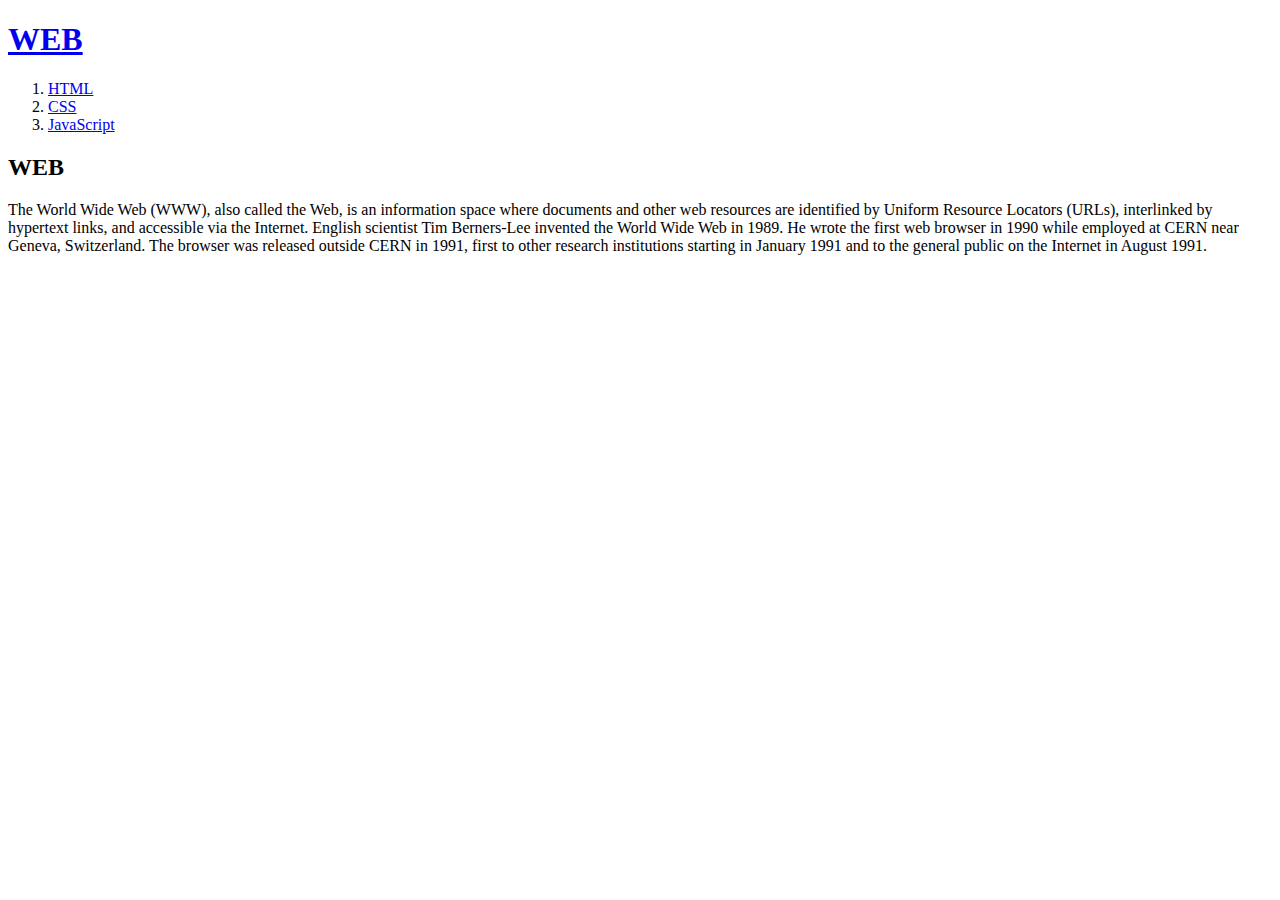
==== index.html @ dc81b570 "첫 업로드" ====
<!DOCTYPE html>
<html>
  <head>
    <title>WEB 1 - WELCOME</title>
    <meta charset="utf-8">
  </head>

  <body>
    <h1><a href="index.html">WEB</a></h1>
    <ol>
      <li><a href ="1.html">HTML</a></li>
      <li><a href ="2.html">CSS</a></li>
      <li><a href ="3.html">JavaScript</a></li>
    </ol>
    <h2>WEB</h2>
    <p>The World Wide Web (WWW), also called the Web, is an information space where documents and other web resources are identified by Uniform Resource Locators (URLs), interlinked by hypertext links, and accessible via the Internet. English scientist Tim Berners-Lee invented the World Wide Web in 1989. He wrote the first web browser in 1990 while employed at CERN near Geneva, Switzerland. The browser was released outside CERN in 1991, first to other research institutions starting in January 1991 and to the general public on the Internet in August 1991.</p>
  </body>
</html>
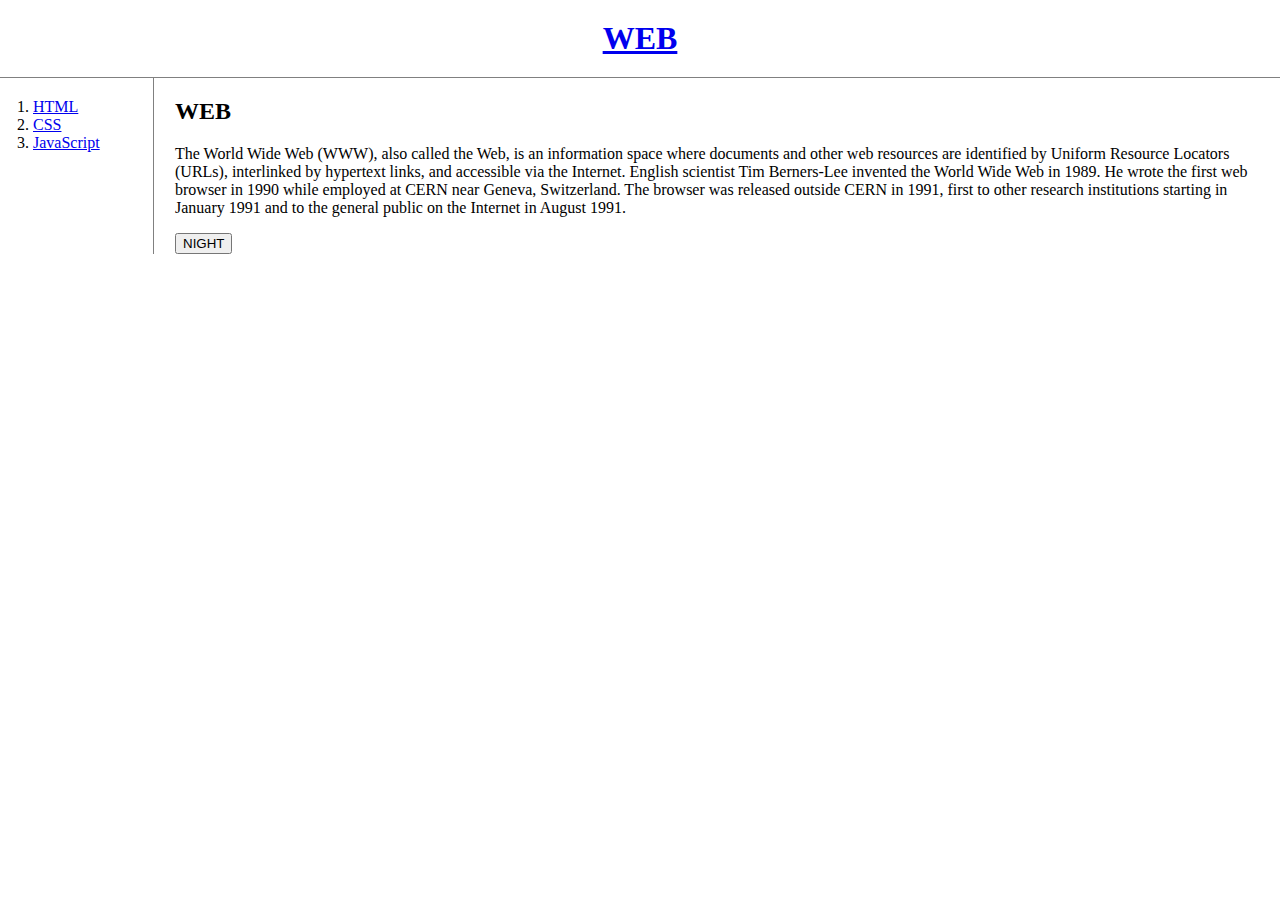
==== commit dbf0cc36: "WEB2" ====
--- a/index.html
+++ b/index.html
@@ -3,16 +3,23 @@
   <head>
     <title>WEB 1 - WELCOME</title>
     <meta charset="utf-8">
+    <link rel="stylesheet" href="style.css">
+    <script src="colors.js"></script>
   </head>
 
   <body>
     <h1><a href="index.html">WEB</a></h1>
-    <ol>
-      <li><a href ="1.html">HTML</a></li>
-      <li><a href ="2.html">CSS</a></li>
-      <li><a href ="3.html">JavaScript</a></li>
-    </ol>
-    <h2>WEB</h2>
-    <p>The World Wide Web (WWW), also called the Web, is an information space where documents and other web resources are identified by Uniform Resource Locators (URLs), interlinked by hypertext links, and accessible via the Internet. English scientist Tim Berners-Lee invented the World Wide Web in 1989. He wrote the first web browser in 1990 while employed at CERN near Geneva, Switzerland. The browser was released outside CERN in 1991, first to other research institutions starting in January 1991 and to the general public on the Internet in August 1991.</p>
+    <div id="grid">
+      <ol>
+        <li><a href ="1.html" class="saw">HTML</a></li>
+        <li><a href ="2.html" class="saw" id="active">CSS</a></li>
+        <li><a href ="3.html">JavaScript</a></li>
+      </ol>
+      <div id="article">
+        <h2>WEB</h2>
+        <p>The World Wide Web (WWW), also called the Web, is an information space where documents and other web resources are identified by Uniform Resource Locators (URLs), interlinked by hypertext links, and accessible via the Internet. English scientist Tim Berners-Lee invented the World Wide Web in 1989. He wrote the first web browser in 1990 while employed at CERN near Geneva, Switzerland. The browser was released outside CERN in 1991, first to other research institutions starting in January 1991 and to the general public on the Internet in August 1991.</p>
+        <input type="button" value="NIGHT" onclick="nightDayHandler(this);">
+      </div>
+    </div>
   </body>
 </html>
--- a/style.css
+++ b/style.css
@@ -0,0 +1,45 @@
+/*코드의 재사용을 위한 css파일 생성 */
+  body {
+    margin: 0;
+  }
+  a {
+    /* color:black; */
+    /* text-decoration: none; */
+  }
+  h1 {
+    font-size: :45px;
+    text-align: center;
+    border-bottom: 1px solid gray;
+    margin: 0;
+    padding: 20px;
+  }
+  ol {
+    border-right: 1px solid gray;
+    width: 100px;
+    margin: 0;
+    padding: 20px;
+  }
+  #grid {
+    display: grid;
+    grid-template-columns: 150px 1fr;
+  }
+  #grid ol{
+    padding-left: 33px;
+  }
+  #grid #article {
+    padding-left: 25px;
+  }
+  /* 반응형 디자인 - 화면사이즈변화에 따른 css변경 */
+  @media (max-width:800px) {
+    /* min-width:800px 최소 화면길이가 800px 일때(screen > 800px)
+      max-width:800px 최대 화면길이가 800px 일때(screen < 800px) */
+    #grid {
+      display: block;
+    }
+    ol {
+      border-right: none;
+    }
+    h1 {
+      border-bottom: none;
+    }
+  }
